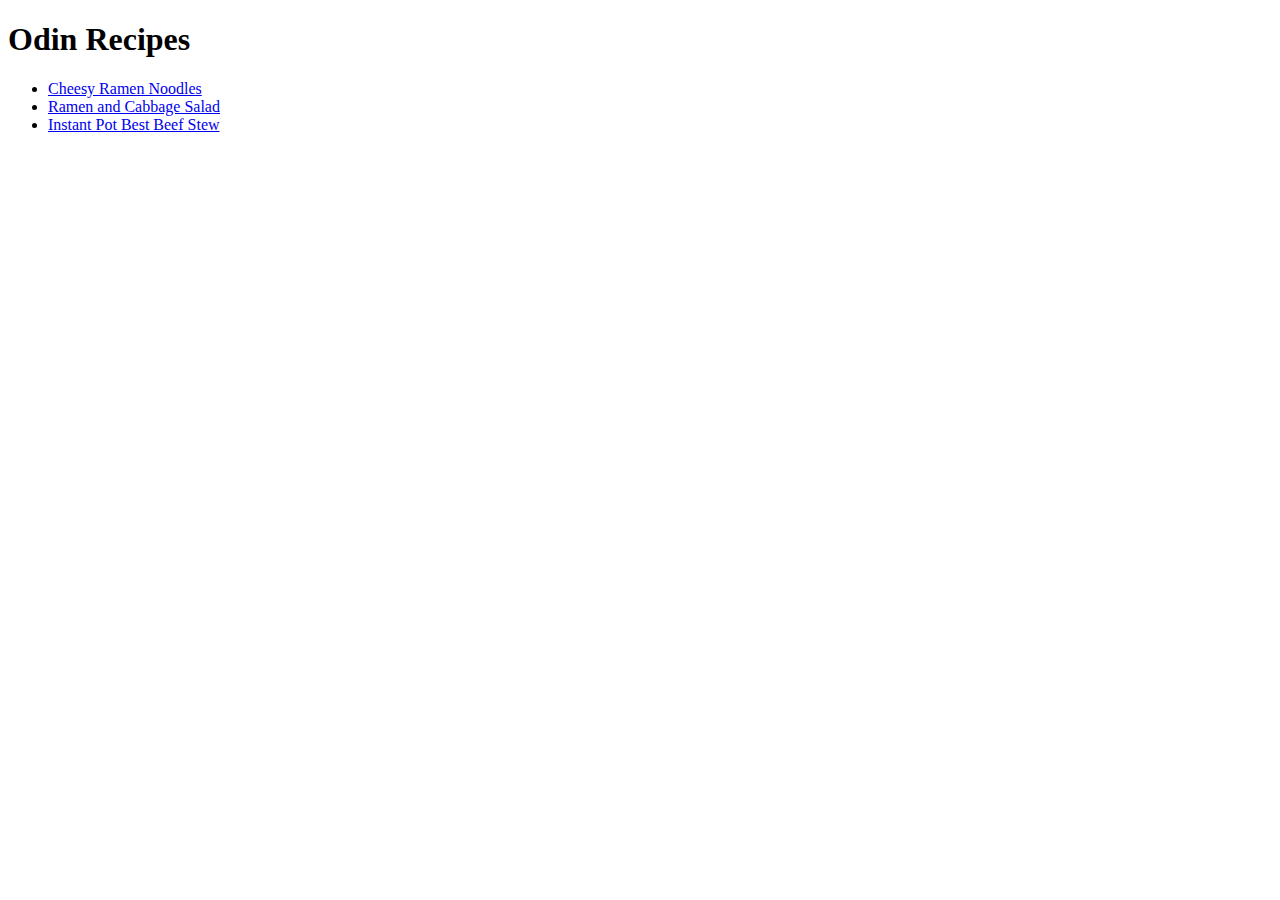
==== index.html @ d5f6d187 "Add unordered list to index.html, add html files" ====
<!DOCTYPE html>
<html lang="en">
<head>
    <meta charset="UTF-8">
    <meta name="viewport" content="width=device-width, initial-scale=1.0">
    <title>Odin Recipes</title>
</head>
<body>
    <h1>Odin Recipes</h1>
    <ul>
        <li> <a href="recipes/cheesy-ramen-noodle.html">Cheesy Ramen Noodles</a></li>
        <li> <a href="recipes/ramen-and-cabbage-salad.html">Ramen and Cabbage Salad</a></li>
        <li> <a href="recipes/instant-pot-best-beef-stew.html">Instant Pot Best Beef Stew</a></li>
    </ul>
   
</body>
</html>
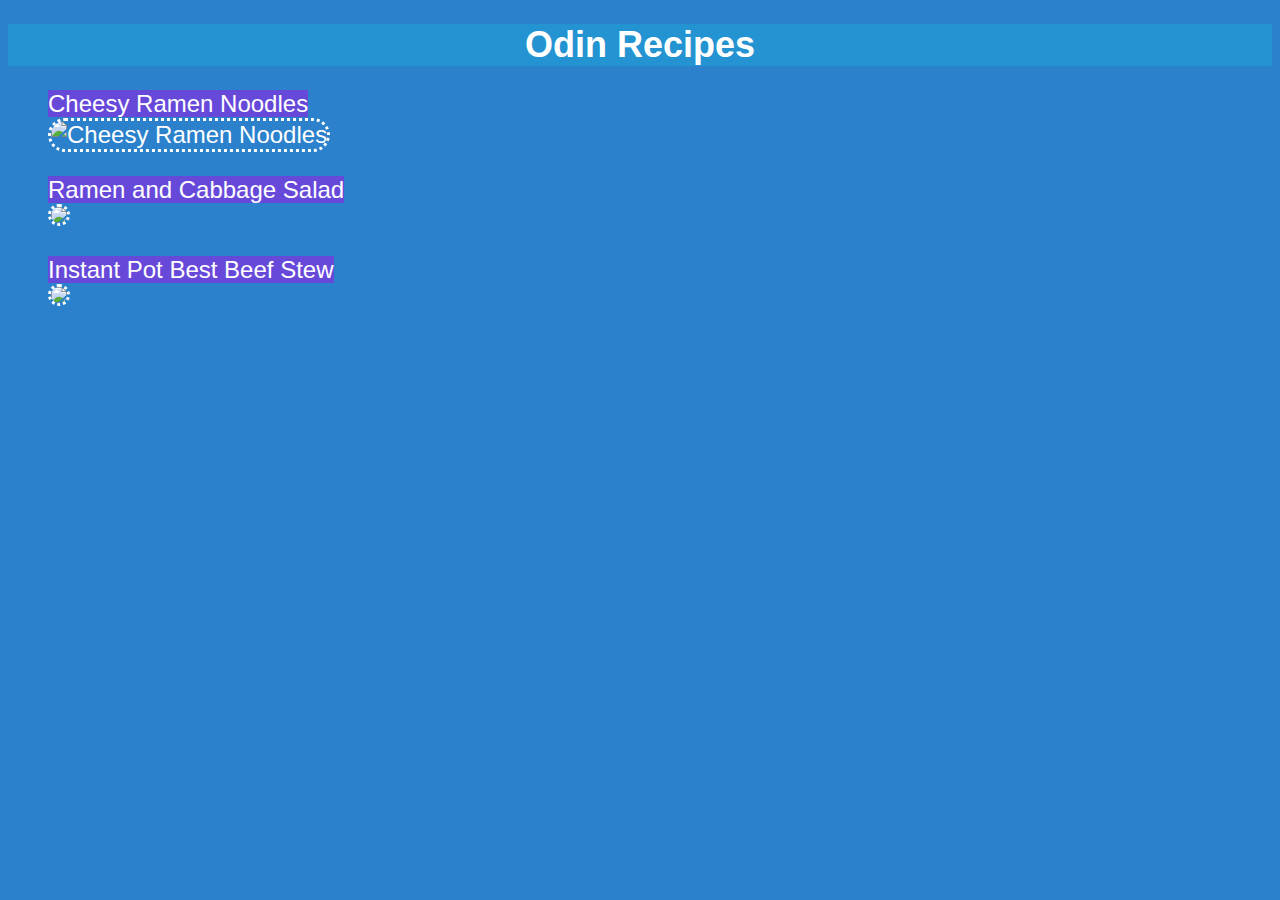
==== commit 88b2e72a: "Add CSS file to index.html. Add classes to .html" ====
--- a/index.html
+++ b/index.html
@@ -4,13 +4,24 @@
     <meta charset="UTF-8">
     <meta name="viewport" content="width=device-width, initial-scale=1.0">
     <title>Odin Recipes</title>
+    <link rel="stylesheet" href="style.css"><rel>
 </head>
 <body>
-    <h1>Odin Recipes</h1>
-    <ul>
-        <li> <a href="recipes/cheesy-ramen-noodle.html">Cheesy Ramen Noodles</a></li>
-        <li> <a href="recipes/ramen-and-cabbage-salad.html">Ramen and Cabbage Salad</a></li>
+    <h1 class="text">Odin Recipes</h1>
+    <ul >
+        <p>
+            <li> <a href="recipes/cheesy-ramen-noodle.html">Cheesy Ramen Noodles</a></li>
+            <img src="https://www.allrecipes.com/thmb/PNZBfGK4Ed1fGu6uXG0pDHFo-9I=/750x0/filters:no_upscale():max_bytes(150000):strip_icc():format(webp)/139184-cheesy-ramen-noodles-4x3-0618-8d35bb9ffe384a5b8408240cad9cd434.jpg" alt="Cheesy Ramen Noodles" width="250">
+        </p>
+
+        <p>
+            <li> <a href="recipes/ramen-and-cabbage-salad.html">Ramen and Cabbage Salad</a></li>
+            <img src="https://www.allrecipes.com/thmb/Qt1JjMV6jQ8BOcLi4caZ-3sx8Fc=/750x0/filters:no_upscale():max_bytes(150000):strip_icc():format(webp)/874427-asian-salad-dustysun-4x3-1-4d01b594bf2f44ffb6345eb31d2489d0.jpg" width="250">
+        </p>
+        <p>
         <li> <a href="recipes/instant-pot-best-beef-stew.html">Instant Pot Best Beef Stew</a></li>
+        <img src="https://www.allrecipes.com/thmb/NCM_VorbCxsyIPSGI5CUtmHTNpw=/750x0/filters:no_upscale():max_bytes(150000):strip_icc():format(webp)/263037-instant-pot-beef-stew-mfs-beauty-4x3-BP-2467-3e45373d48544a7caf708248751a4c1c.jpg" width="250">    
+        </p>
     </ul>
    
 </body>
--- a/style.css
+++ b/style.css
@@ -0,0 +1,30 @@
+* {
+    font-size:24px;
+    font-family:Helvetica, Arial, sans-serif;
+    background-color: rgb(43, 129, 204);
+    color:white;
+}
+
+h1 {
+    font-weight: 800;
+    font-size:36px;
+    text-align: center;
+}
+
+.text {
+    background-color: rgba(0, 245, 245, 0.166);
+}
+
+a {
+    text-decoration: none;
+    background-color: rgba(137, 43, 226, 0.64);
+}
+
+li {
+    list-style-type:none;
+}
+
+img {
+    border-radius:24px;
+    border-style:dotted
+}